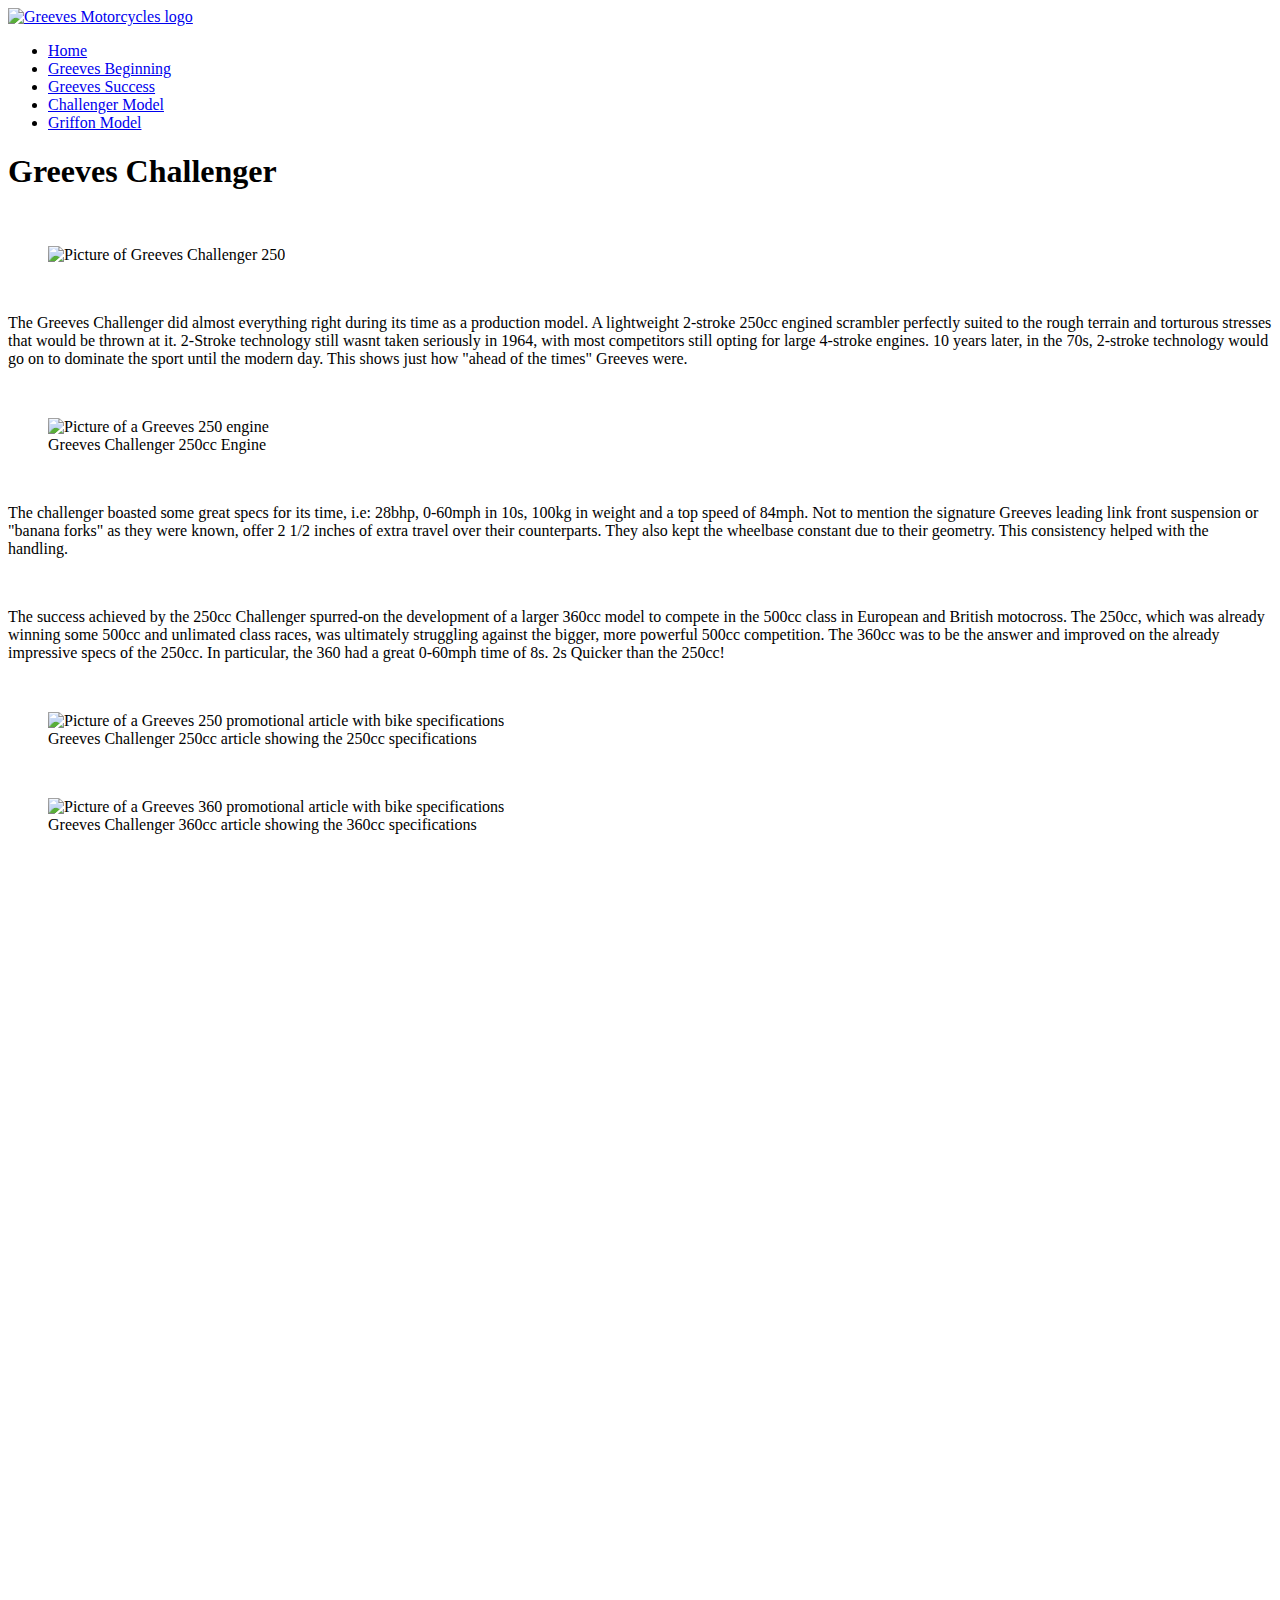
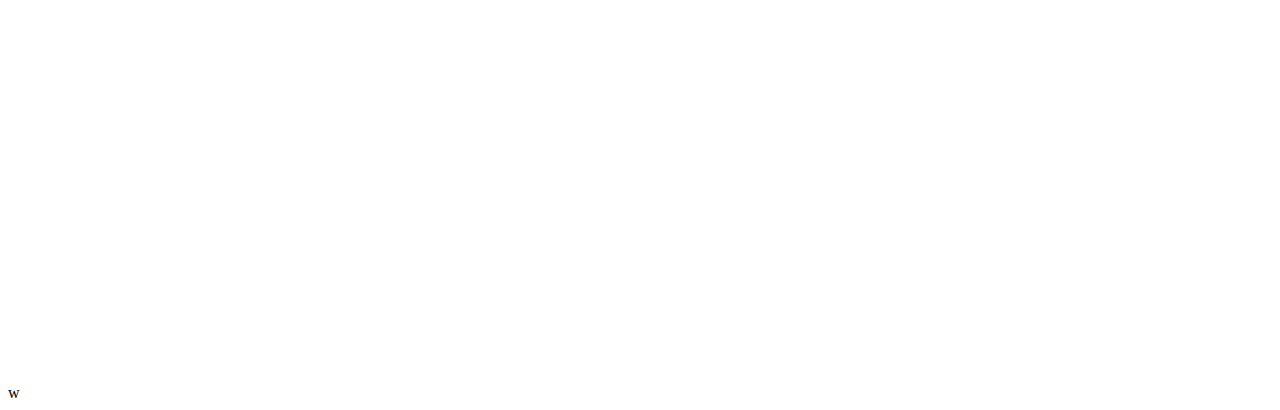
==== Challenger.html @ ffe598b1 "Add files via upload" ====
<!DOCTYPE html>
<html lang="en-US">

<head>
	<meta charset="UTF-8">
	<meta name="viewport" content="width=device-width, initial-scale=1.0">
	<meta name="description" content="An informative website detailing Greeves Motorcycles' important history in motocross during the 1950s to 1970s">
	<meta name="keywords" content="Motocross, Classic, Greeves, Challenger, Griffon">
	<meta name="author" content="Josh Mc-Code">
	<link rel="stylesheet" href="style.css">
    <title>Greeves Motocross Success</title> 
    </head>
     
    <body>
        <div class="background">
            <div class="navbar">
                <a href="index.html" class="home-img"><img src="https://i.ibb.co/ThXxz7M/logo2.png" class="logo"  alt="Greeves Motorcycles logo"></a>
                <ul>
                    <li><a href="index.html">Home</a></li>
                    <li><a href="Greeves-Beginning.html">Greeves Beginning</a></li>
                    <li><a href="Post-60s.html">Greeves Success</a></li>
                    <li><a href="Challenger.html">Challenger Model </a></li>
                    <li><a href="Griffon.html">Griffon Model</a></li>     
                </ul>
            </div>
            
               <div class="content-beg">
                <h1> Greeves Challenger </h1> <br> 
             
    <figure>
        <img  src="https://i.ibb.co/52v7BpT/challenger-250.jpg" alt="Picture of Greeves Challenger 250">
    </figure> 
               <br>    
            <p>The Greeves Challenger did almost everything right during its time as a production model. A lightweight 2-stroke 250cc engined scrambler perfectly suited to the rough terrain and torturous stresses that would be thrown at it. 2-Stroke technology still wasnt taken seriously in 1964, with most competitors still opting for large 4-stroke engines. 10 years later, in the 70s, 2-stroke technology would go on to dominate the sport until the modern day. This shows just how "ahead of the times" Greeves were. </p> 
                   
        <br>
                   
    <figure>
        <img  src="https://i.ibb.co/6thwN2G/Greeves-250.png" alt="Picture of a Greeves 250 engine">
        <figcaption>Greeves Challenger 250cc Engine</figcaption>
    </figure>
                   
         <br>
                   
         <p> The challenger boasted some great specs for its time, i.e: 28bhp, 0-60mph in 10s, 100kg in weight and a top speed of 84mph. Not to mention the signature Greeves leading link front suspension or "banana forks" as they were known, offer 2 1/2 inches of extra travel over their counterparts. They also kept the wheelbase constant due to their geometry. This consistency helped with the handling.</p>
                   
         <br>          
            
        <p> The success achieved by the 250cc Challenger spurred-on the development of a larger 360cc model to compete in the 500cc class in European and British motocross. The 250cc, which was already winning some 500cc and unlimated class races, was ultimately struggling against the bigger, more powerful 500cc competition. The 360cc was to be the answer and improved on the already impressive specs of the 250cc. In particular, the 360 had a great 0-60mph time of 8s. 2s Quicker than the 250cc! </p>
                   
        <br>
            
        <figure>
        <img src="https://i.ibb.co/NN1p9cK/Challenger-spec-Copy.jpg" alt="Picture of a Greeves 250 promotional article with bike specifications">
        <figcaption>Greeves Challenger 250cc article showing the 250cc specifications</figcaption>
    </figure>
    <br>
      <figure>
        <img src="https://i.ibb.co/HrxNvSV/360-spec-Copy.jpg" alt="Picture of a Greeves 360 promotional article with bike specifications">
        <figcaption>Greeves Challenger 360cc article showing the 360cc specifications</figcaption>
    </figure>
           
    <br>
    <!--Incl a video with user controls showing Challenger running-->w             
    <iframe title="vimeo-player" src="https://player.vimeo.com/video/755443956?h=86b68fd82c" width="640" height="1130" frameborder="0" allowfullscreen controls></iframe>
            </div>
        </div>
    </body>
</html>
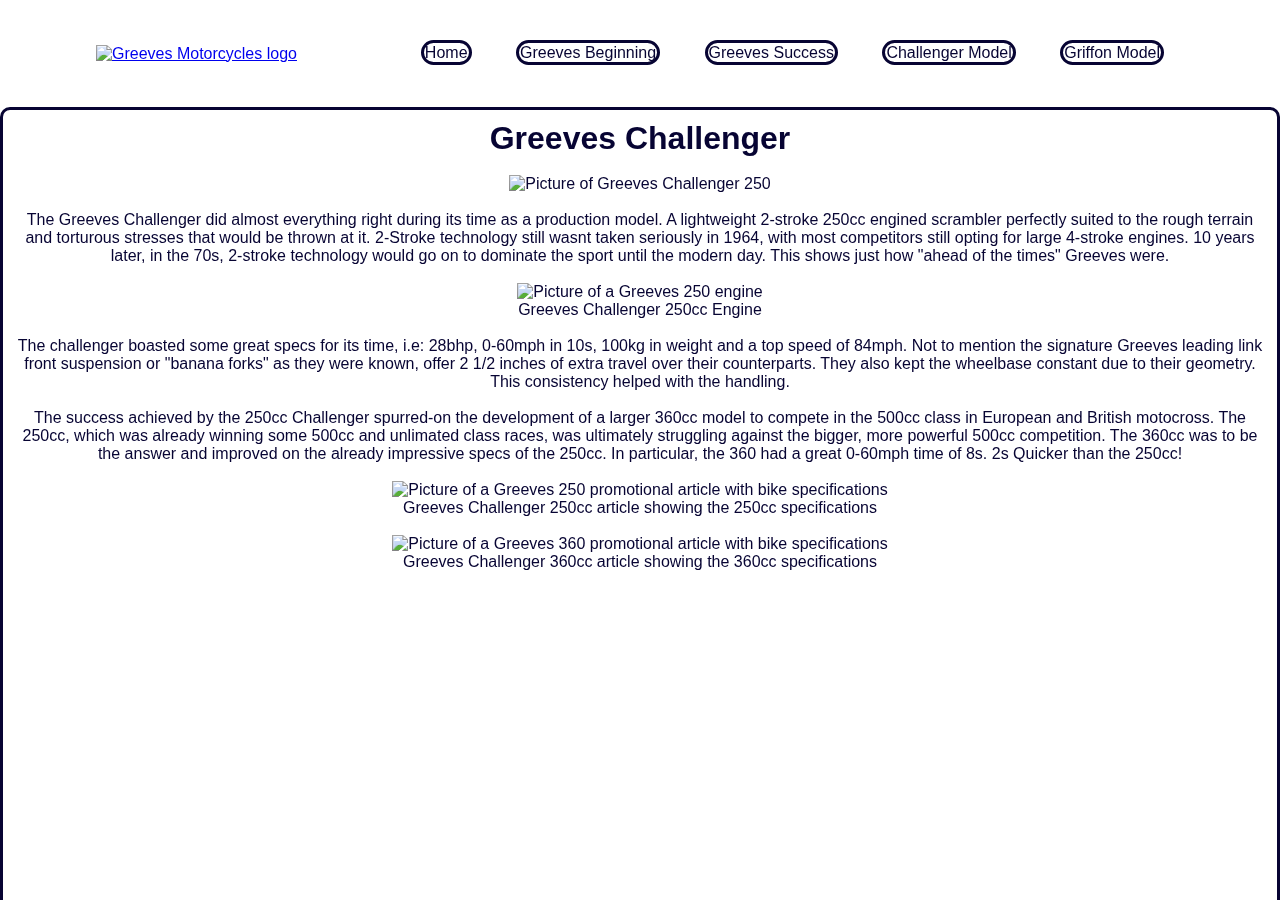
==== commit 1f48b235: "added assets folder to director and moved style.css into assets folder" ====
--- a/Challenger.html
+++ b/Challenger.html
@@ -7,7 +7,7 @@
 	<meta name="description" content="An informative website detailing Greeves Motorcycles' important history in motocross during the 1950s to 1970s">
 	<meta name="keywords" content="Motocross, Classic, Greeves, Challenger, Griffon">
 	<meta name="author" content="Josh Mc-Code">
-	<link rel="stylesheet" href="style.css">
+	<link rel="stylesheet" href="assets/style.css">
     <title>Greeves Motocross Success</title> 
     </head>
      
--- a/assets/style.css
+++ b/assets/style.css
@@ -0,0 +1,87 @@
+*{
+    margin:0;
+    padding:0;
+    font-family: Arial, Helvetica, sans-serif;
+}
+/* Fixed background image */
+.background{
+ width:100%;
+ height:100vh;
+ background-image:url(https://i.ibb.co/TMkdBvD/background.jpg);
+ background-size:cover;
+ background-position:center;
+    background-repeat:no-repeat;
+    position:fixed;
+    overflow: scroll;
+}
+/* Position and sizing for <div class="navbar"> List and anchor styling below */
+.navbar{
+    width: 85%;
+    margin: auto;
+    padding: 40px;
+    display:flex;
+    align-items: center;
+    justify-content: space-between;
+}
+
+.navbar ul li{
+    list-style:none;
+    display: inline-block;
+    margin: 4px 20px 5px; 
+    position: relative;
+}
+
+.navbar ul li a{
+    text-decoration: none;
+    color: #070433;
+    background-color: white;
+    background-blend-mode: soft-light;
+    border-style: solid;
+    border-width: 3px;
+    border-radius: 15px;
+    padding: 1px;
+}
+ /* mouse cursor to display as pointer when hovering over logo */   
+.logo{
+    width:20vw;
+    height:auto;
+    cursor: pointer;
+}
+/* styling for home page. will make sure content in centered using transfor:tranlateY */
+.content{
+    width: 99.%; 
+    top:50%;
+    left:50%;
+    transform: translateY(50%);
+    padding: 60px;
+    align-items: center;
+    text-align: center;
+    color: #070433;
+    background-color: white;
+    border-style: solid;
+    border-radius: 10px;
+    border-color: #070433;
+    padding: 10px; 
+    
+}
+/* styling for content on other pages. */
+.content-beg {
+        width: 99.%; 
+    top:50%;
+    left:50%;
+    padding: 60px;
+    align-items: center;
+    text-align: center;
+    color: #070433;
+    background-color: white;
+    border-style: solid;
+    border-radius: 10px;
+    border-color: #070433;
+    padding: 10px; 
+}
+/* Images will all be 300px wide for consistancy */
+figure img {
+    width: 300px;
+    height: auto;
+}
+
